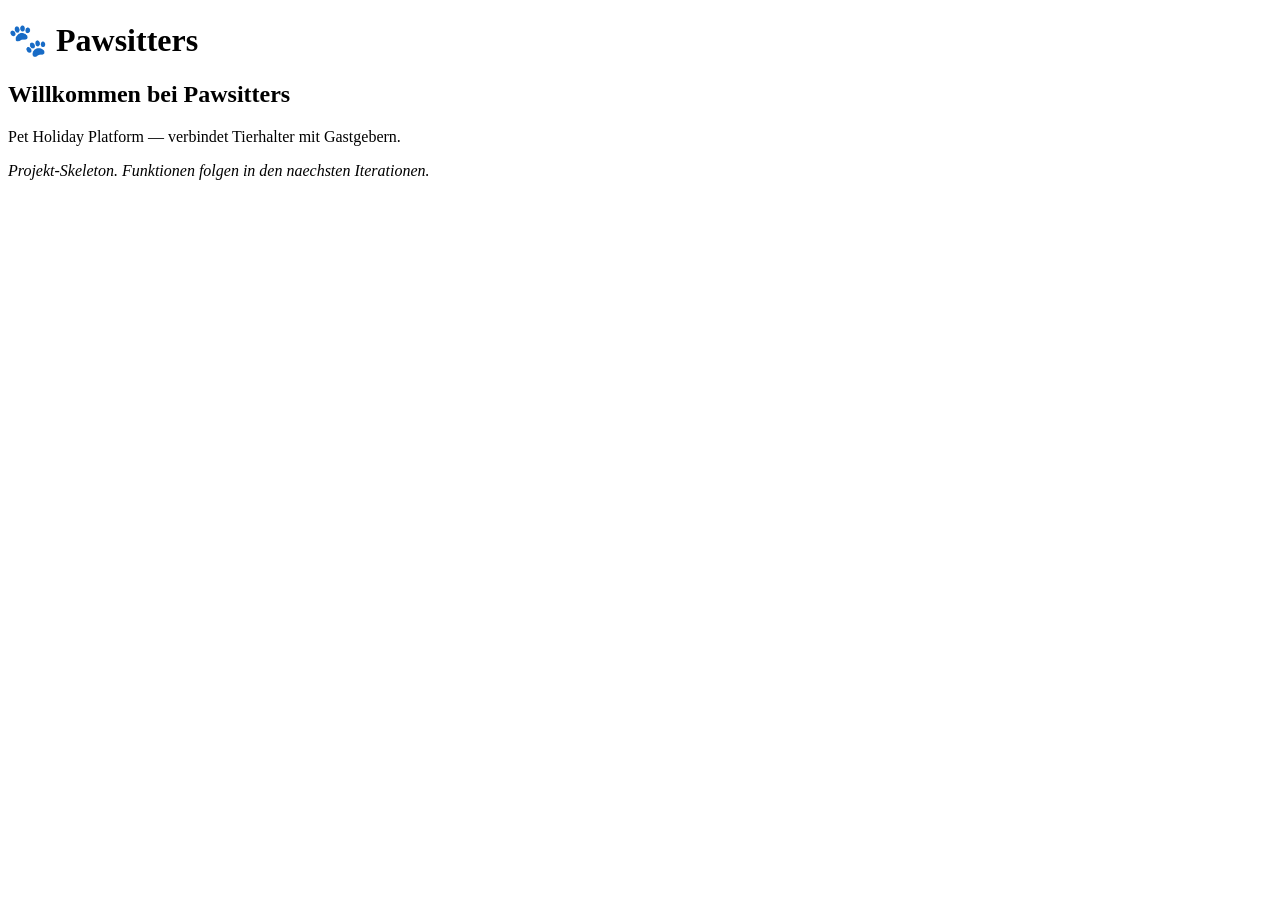
==== src/main/resources/templates/index.html @ 799c65bb "Initiales Projekt-Setup" ====
<!DOCTYPE html>
<html lang="de" xmlns:th="http://www.thymeleaf.org">
<head>
    <meta charset="UTF-8"/>
    <title>Pawsitters</title>
    <link rel="stylesheet" th:href="@{/css/style.css}"/>
</head>
<body>
<header>
    <h1>🐾 Pawsitters</h1>
</header>

<main>
    <h2>Willkommen bei Pawsitters</h2>
    <p>Pet Holiday Platform &mdash; verbindet Tierhalter mit Gastgebern.</p>
    <p><em>Projekt-Skeleton. Funktionen folgen in den naechsten Iterationen.</em></p>
</main>
</body>
</html>
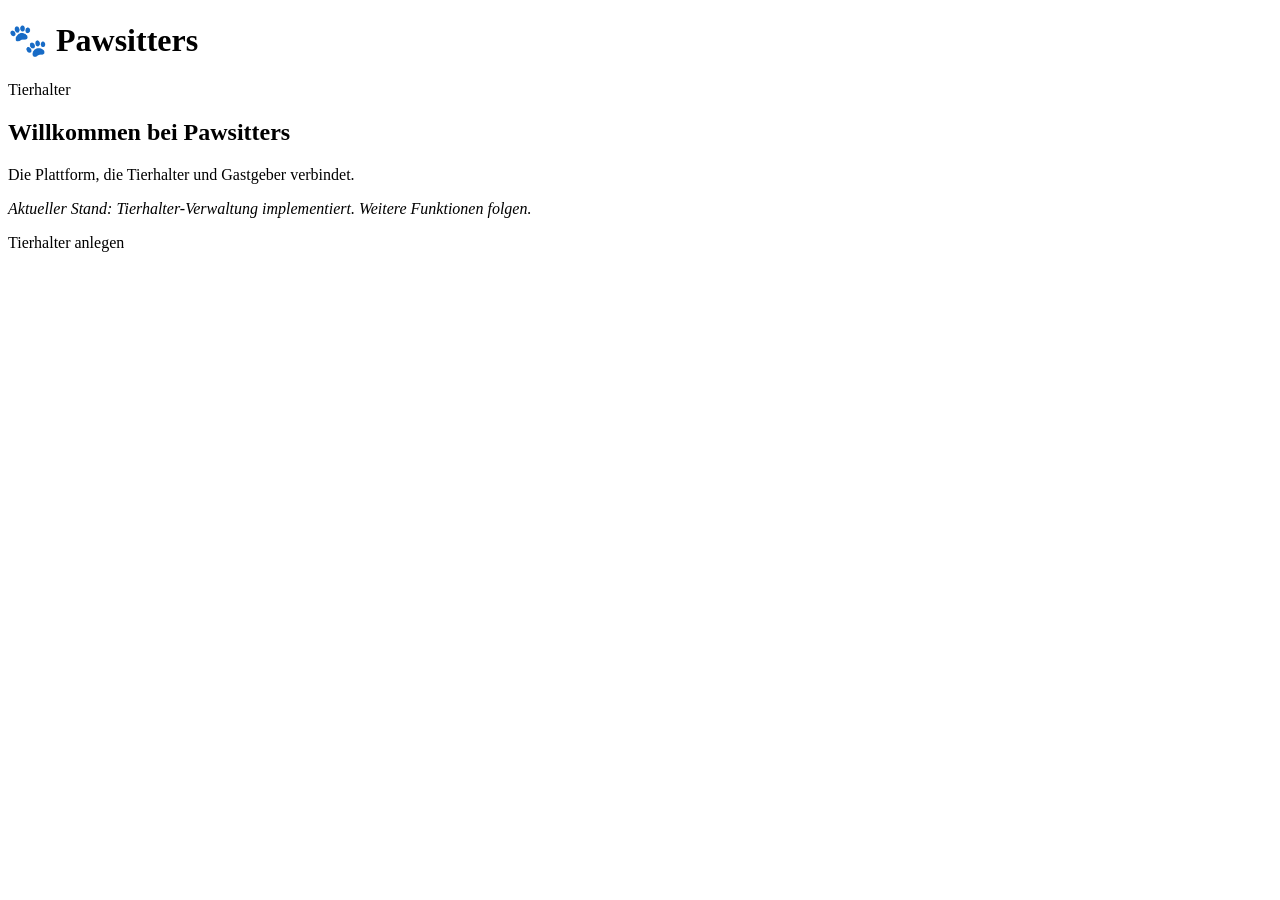
==== commit a9a5d124: "adjusted index file" ====
--- a/src/main/resources/templates/index.html
+++ b/src/main/resources/templates/index.html
@@ -8,12 +8,19 @@
 <body>
 <header>
     <h1>🐾 Pawsitters</h1>
+    <nav>
+        <a th:href="@{/owners}">Tierhalter</a>
+    </nav>
 </header>
 
 <main>
     <h2>Willkommen bei Pawsitters</h2>
-    <p>Pet Holiday Platform &mdash; verbindet Tierhalter mit Gastgebern.</p>
-    <p><em>Projekt-Skeleton. Funktionen folgen in den naechsten Iterationen.</em></p>
+    <p>Die Plattform, die Tierhalter und Gastgeber verbindet.</p>
+    <p><em>Aktueller Stand: Tierhalter-Verwaltung implementiert.
+       Weitere Funktionen folgen.</em></p>
+    <p>
+        <a class="btn" th:href="@{/owners/new}">Tierhalter anlegen</a>
+    </p>
 </main>
 </body>
 </html>
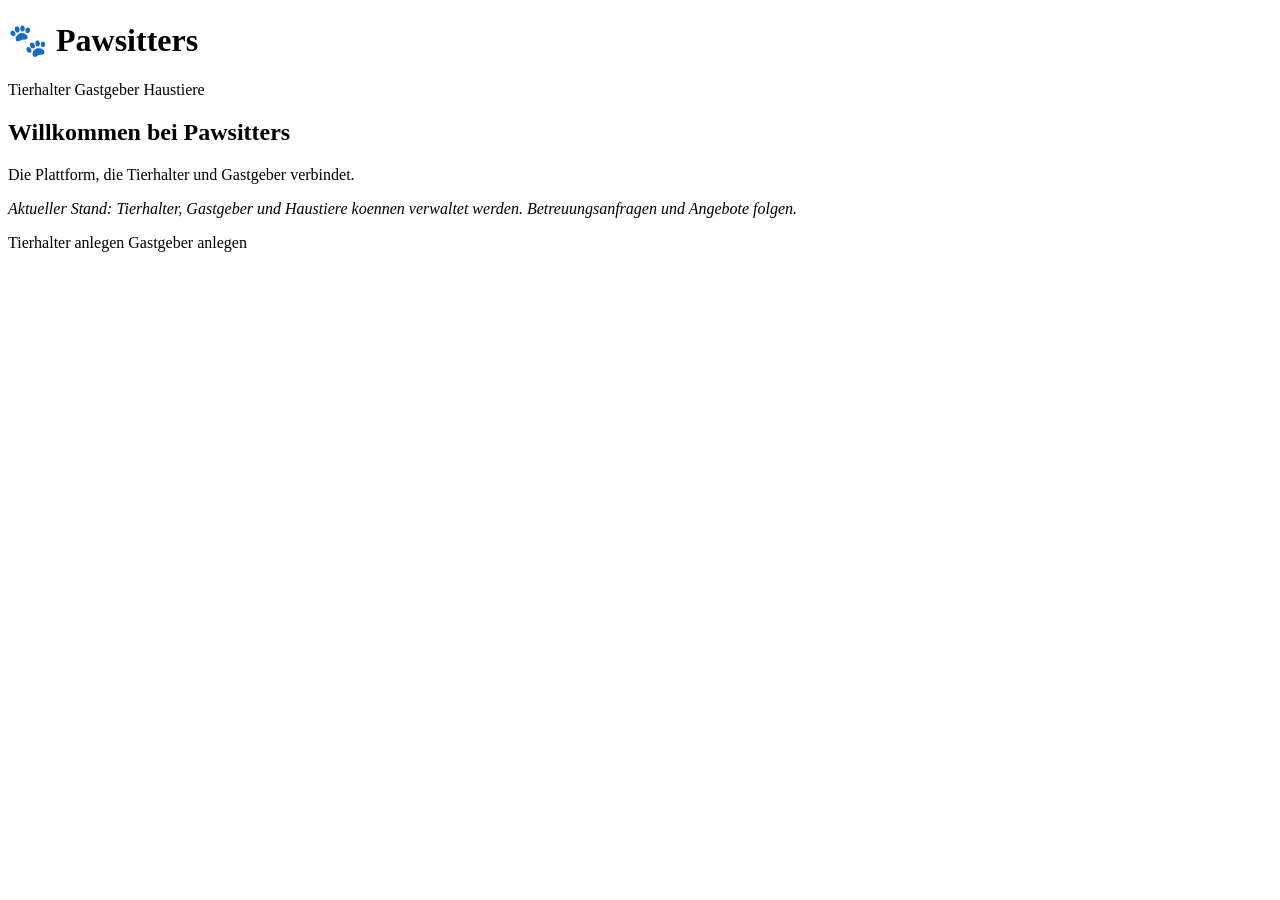
==== commit 4c631a42: "adjusted frontend" ====
--- a/src/main/resources/templates/index.html
+++ b/src/main/resources/templates/index.html
@@ -10,16 +10,19 @@
     <h1>🐾 Pawsitters</h1>
     <nav>
         <a th:href="@{/owners}">Tierhalter</a>
+        <a th:href="@{/hosts}">Gastgeber</a>
+        <a th:href="@{/pets}">Haustiere</a>
     </nav>
 </header>
 
 <main>
     <h2>Willkommen bei Pawsitters</h2>
     <p>Die Plattform, die Tierhalter und Gastgeber verbindet.</p>
-    <p><em>Aktueller Stand: Tierhalter-Verwaltung implementiert.
-       Weitere Funktionen folgen.</em></p>
+    <p><em>Aktueller Stand: Tierhalter, Gastgeber und Haustiere koennen verwaltet werden.
+       Betreuungsanfragen und Angebote folgen.</em></p>
     <p>
         <a class="btn" th:href="@{/owners/new}">Tierhalter anlegen</a>
+        <a class="btn" th:href="@{/hosts/new}">Gastgeber anlegen</a>
     </p>
 </main>
 </body>
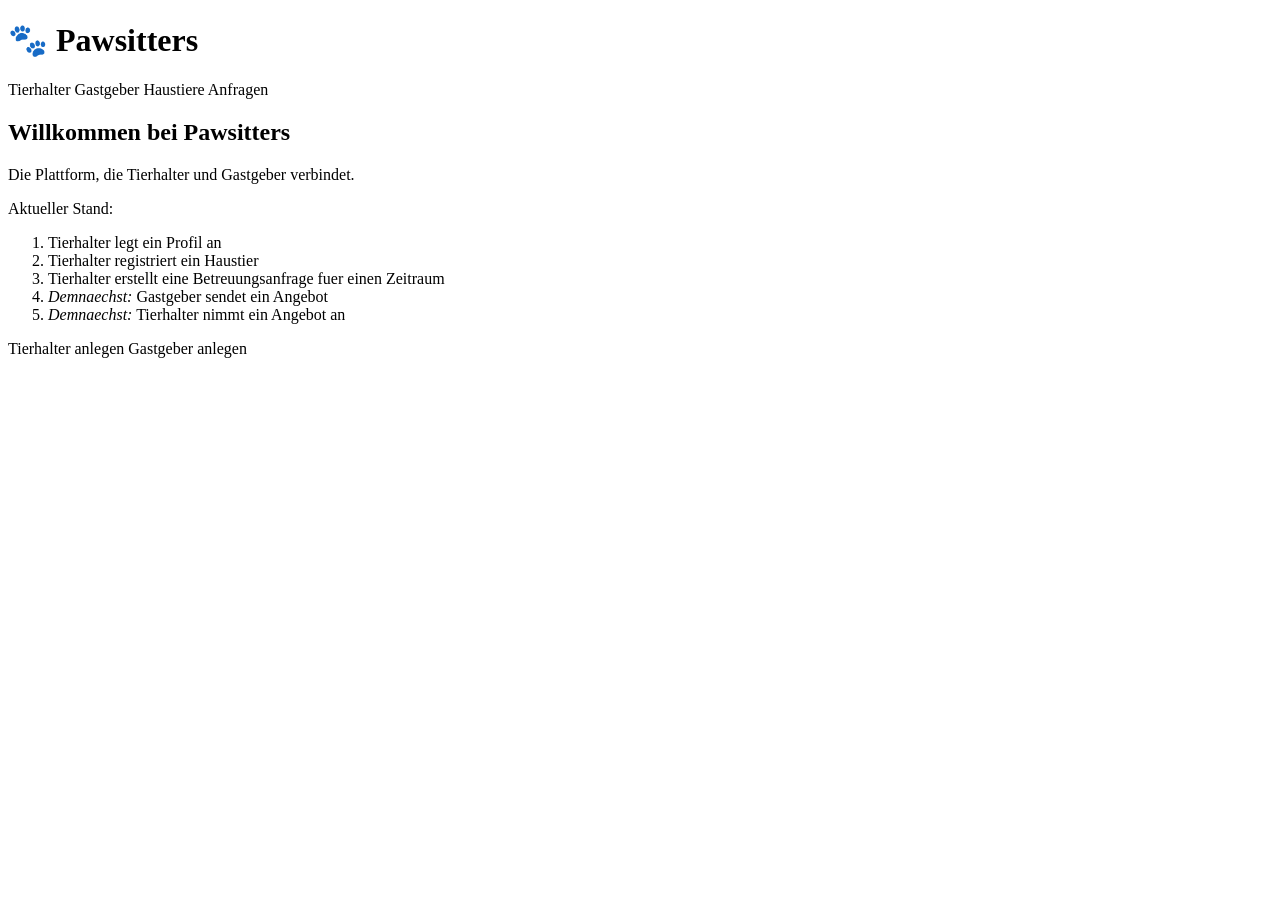
==== commit 7d7f1ccd: "modify existing frontend" ====
--- a/src/main/resources/templates/index.html
+++ b/src/main/resources/templates/index.html
@@ -12,14 +12,21 @@
         <a th:href="@{/owners}">Tierhalter</a>
         <a th:href="@{/hosts}">Gastgeber</a>
         <a th:href="@{/pets}">Haustiere</a>
+        <a th:href="@{/requests}">Anfragen</a>
     </nav>
 </header>
 
 <main>
     <h2>Willkommen bei Pawsitters</h2>
     <p>Die Plattform, die Tierhalter und Gastgeber verbindet.</p>
-    <p><em>Aktueller Stand: Tierhalter, Gastgeber und Haustiere koennen verwaltet werden.
-       Betreuungsanfragen und Angebote folgen.</em></p>
+    <p>Aktueller Stand:</p>
+    <ol>
+        <li>Tierhalter legt ein Profil an</li>
+        <li>Tierhalter registriert ein Haustier</li>
+        <li>Tierhalter erstellt eine Betreuungsanfrage fuer einen Zeitraum</li>
+        <li><em>Demnaechst:</em> Gastgeber sendet ein Angebot</li>
+        <li><em>Demnaechst:</em> Tierhalter nimmt ein Angebot an</li>
+    </ol>
     <p>
         <a class="btn" th:href="@{/owners/new}">Tierhalter anlegen</a>
         <a class="btn" th:href="@{/hosts/new}">Gastgeber anlegen</a>
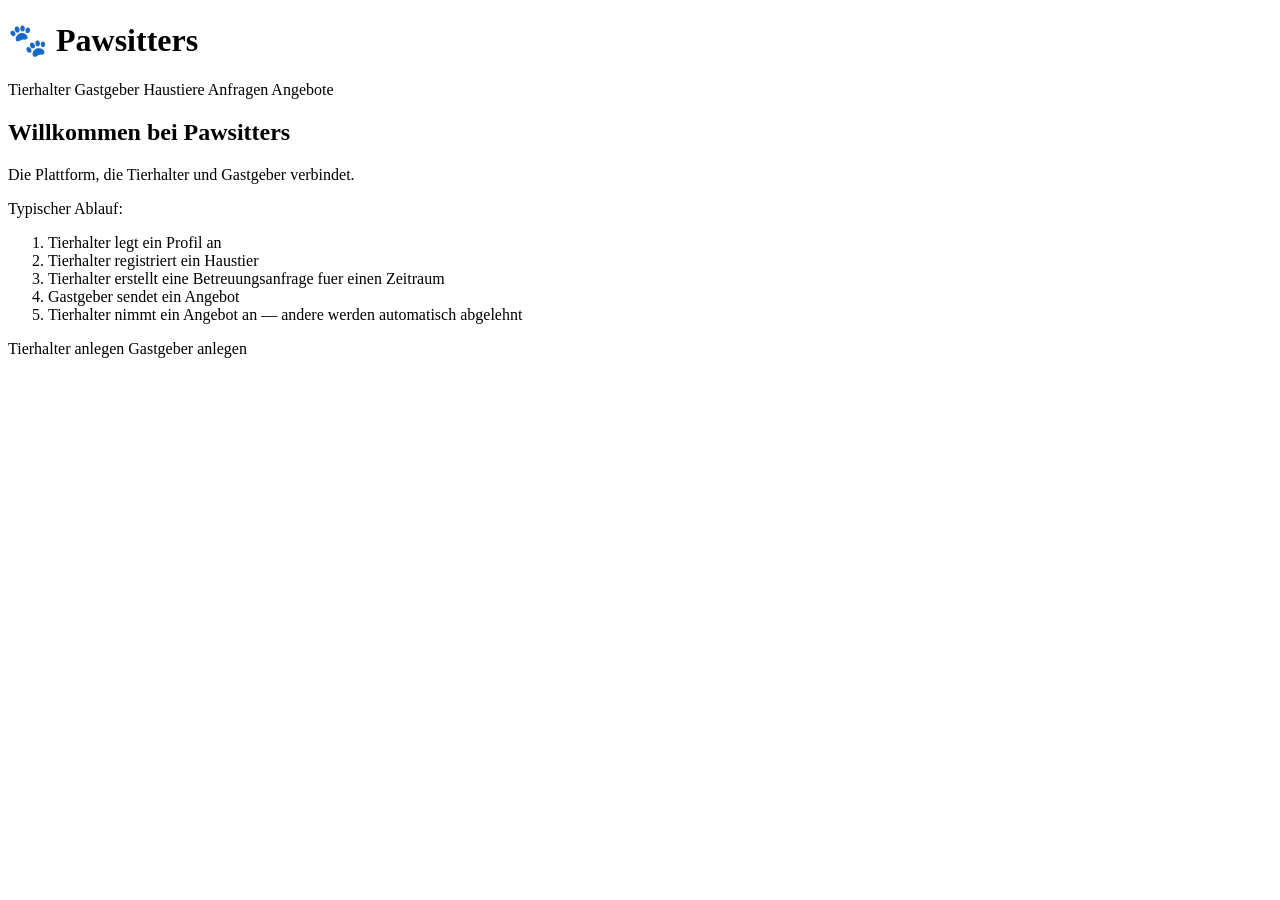
==== commit 58a513bf: "html finished push" ====
--- a/src/main/resources/templates/index.html
+++ b/src/main/resources/templates/index.html
@@ -13,19 +13,20 @@
         <a th:href="@{/hosts}">Gastgeber</a>
         <a th:href="@{/pets}">Haustiere</a>
         <a th:href="@{/requests}">Anfragen</a>
+        <a th:href="@{/offers}">Angebote</a>
     </nav>
 </header>
 
 <main>
     <h2>Willkommen bei Pawsitters</h2>
     <p>Die Plattform, die Tierhalter und Gastgeber verbindet.</p>
-    <p>Aktueller Stand:</p>
+    <p>Typischer Ablauf:</p>
     <ol>
         <li>Tierhalter legt ein Profil an</li>
         <li>Tierhalter registriert ein Haustier</li>
         <li>Tierhalter erstellt eine Betreuungsanfrage fuer einen Zeitraum</li>
-        <li><em>Demnaechst:</em> Gastgeber sendet ein Angebot</li>
-        <li><em>Demnaechst:</em> Tierhalter nimmt ein Angebot an</li>
+        <li>Gastgeber sendet ein Angebot</li>
+        <li>Tierhalter nimmt ein Angebot an &mdash; andere werden automatisch abgelehnt</li>
     </ol>
     <p>
         <a class="btn" th:href="@{/owners/new}">Tierhalter anlegen</a>
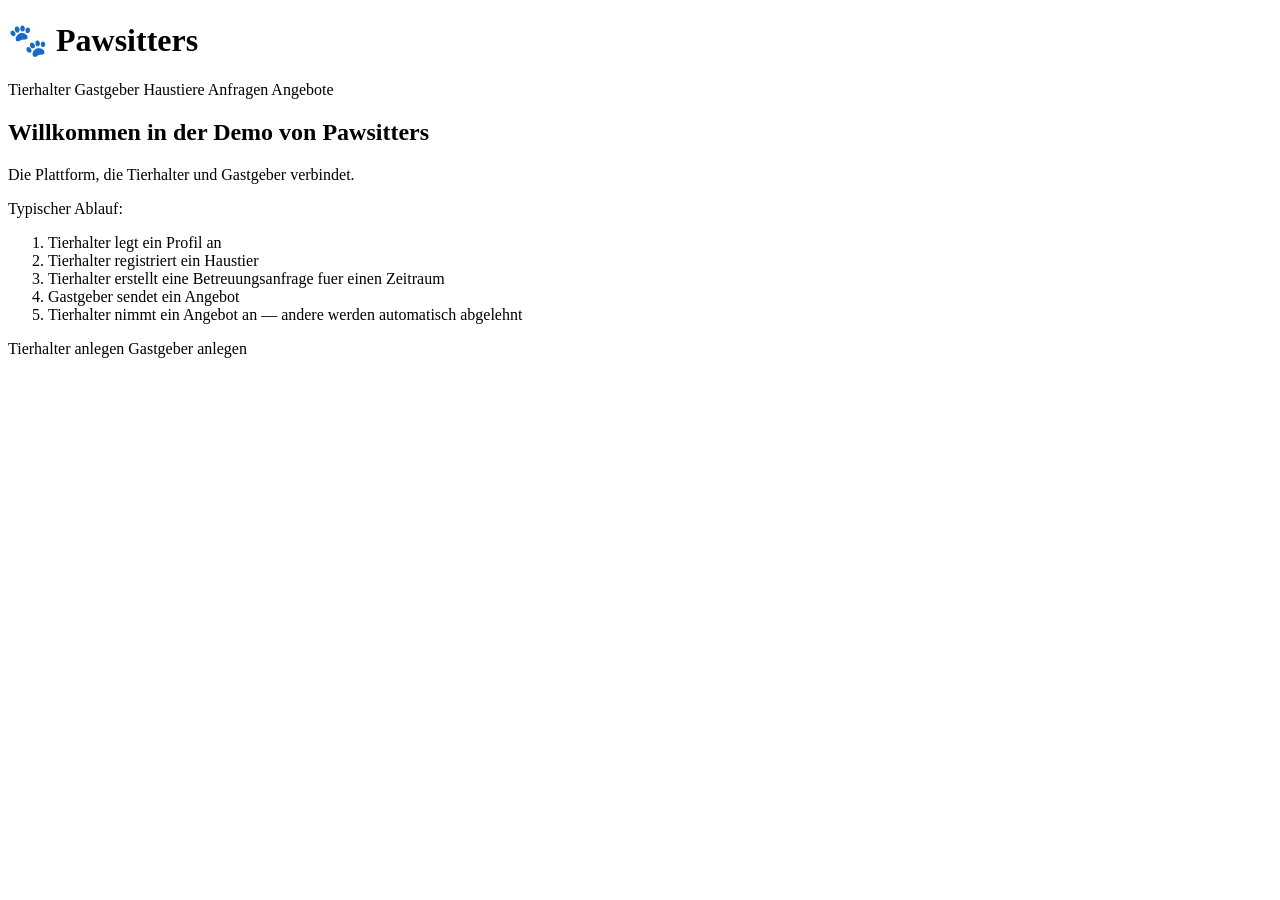
==== commit d73c63eb: "adjustment html push" ====
--- a/src/main/resources/templates/index.html
+++ b/src/main/resources/templates/index.html
@@ -1,37 +1,40 @@
 <!DOCTYPE html>
 <html lang="de" xmlns:th="http://www.thymeleaf.org">
+
 <head>
-    <meta charset="UTF-8"/>
+    <meta charset="UTF-8" />
     <title>Pawsitters</title>
-    <link rel="stylesheet" th:href="@{/css/style.css}"/>
+    <link rel="stylesheet" th:href="@{/css/style.css}" />
 </head>
+
 <body>
-<header>
-    <h1>🐾 Pawsitters</h1>
-    <nav>
-        <a th:href="@{/owners}">Tierhalter</a>
-        <a th:href="@{/hosts}">Gastgeber</a>
-        <a th:href="@{/pets}">Haustiere</a>
-        <a th:href="@{/requests}">Anfragen</a>
-        <a th:href="@{/offers}">Angebote</a>
-    </nav>
-</header>
+    <header>
+        <h1>🐾 Pawsitters</h1>
+        <nav>
+            <a th:href="@{/owners}">Tierhalter</a>
+            <a th:href="@{/hosts}">Gastgeber</a>
+            <a th:href="@{/pets}">Haustiere</a>
+            <a th:href="@{/requests}">Anfragen</a>
+            <a th:href="@{/offers}">Angebote</a>
+        </nav>
+    </header>
 
-<main>
-    <h2>Willkommen bei Pawsitters</h2>
-    <p>Die Plattform, die Tierhalter und Gastgeber verbindet.</p>
-    <p>Typischer Ablauf:</p>
-    <ol>
-        <li>Tierhalter legt ein Profil an</li>
-        <li>Tierhalter registriert ein Haustier</li>
-        <li>Tierhalter erstellt eine Betreuungsanfrage fuer einen Zeitraum</li>
-        <li>Gastgeber sendet ein Angebot</li>
-        <li>Tierhalter nimmt ein Angebot an &mdash; andere werden automatisch abgelehnt</li>
-    </ol>
-    <p>
-        <a class="btn" th:href="@{/owners/new}">Tierhalter anlegen</a>
-        <a class="btn" th:href="@{/hosts/new}">Gastgeber anlegen</a>
-    </p>
-</main>
+    <main>
+        <h2>Willkommen in der Demo von Pawsitters</h2>
+        <p>Die Plattform, die Tierhalter und Gastgeber verbindet.</p>
+        <p>Typischer Ablauf:</p>
+        <ol>
+            <li>Tierhalter legt ein Profil an</li>
+            <li>Tierhalter registriert ein Haustier</li>
+            <li>Tierhalter erstellt eine Betreuungsanfrage fuer einen Zeitraum</li>
+            <li>Gastgeber sendet ein Angebot</li>
+            <li>Tierhalter nimmt ein Angebot an &mdash; andere werden automatisch abgelehnt</li>
+        </ol>
+        <p>
+            <a class="btn" th:href="@{/owners/new}">Tierhalter anlegen</a>
+            <a class="btn" th:href="@{/hosts/new}">Gastgeber anlegen</a>
+        </p>
+    </main>
 </body>
-</html>
+
+</html>
